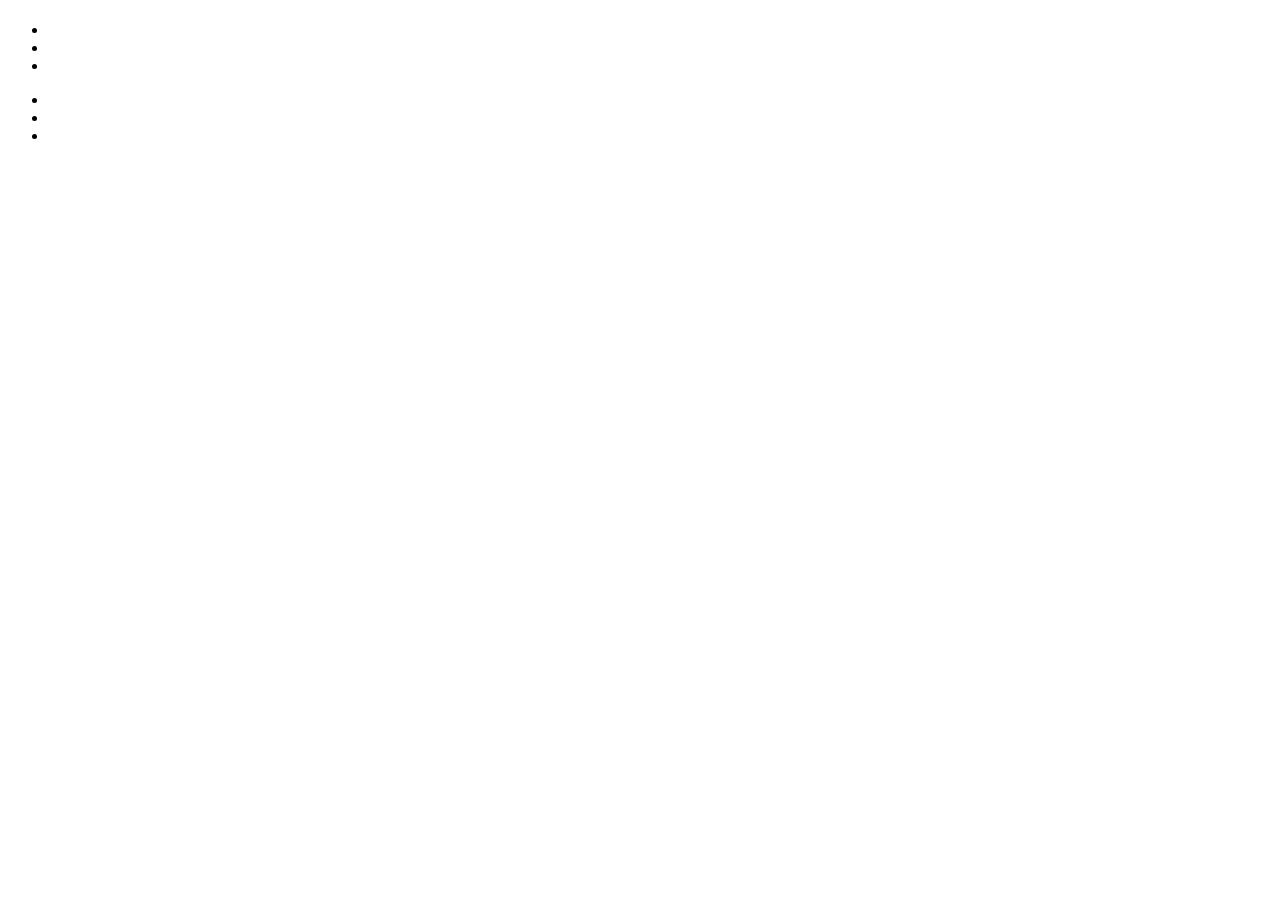
==== index.html @ 8cad9c6f "inital setup strucutre" ====
<!DOCTYPE html>
<html lang="en">
<head>
    <meta charset="UTF-8">
    <meta name="viewport" content="width=device-width, initial-scale=1.0">
    <meta http-equiv="X-UA-Compatible" content="ie=edge">
    <title>Resturant</title>
</head>
<body>
    <header>
        <h1></h1>
        <nav class="masthead-navigation">
            <ul>
                <li><a href=""></a></li>
                <li><a href=""></a></li>
                <li><a href=""></a></li>
            </ul>
        </nav>
    </header>
    <footer class="fotter">
        <div class="halfer"></div>
        <div class="halfer"></div>
        <div>
            <ul>
                <li><a href=""><img src="" alt=""></a></li>
                <li><a href=""><img src="" alt=""></a></li>
                <li><a href=""><img src="" alt=""></a></li>
            </ul>
        </div>
    </footer>
    
</body>
</html>
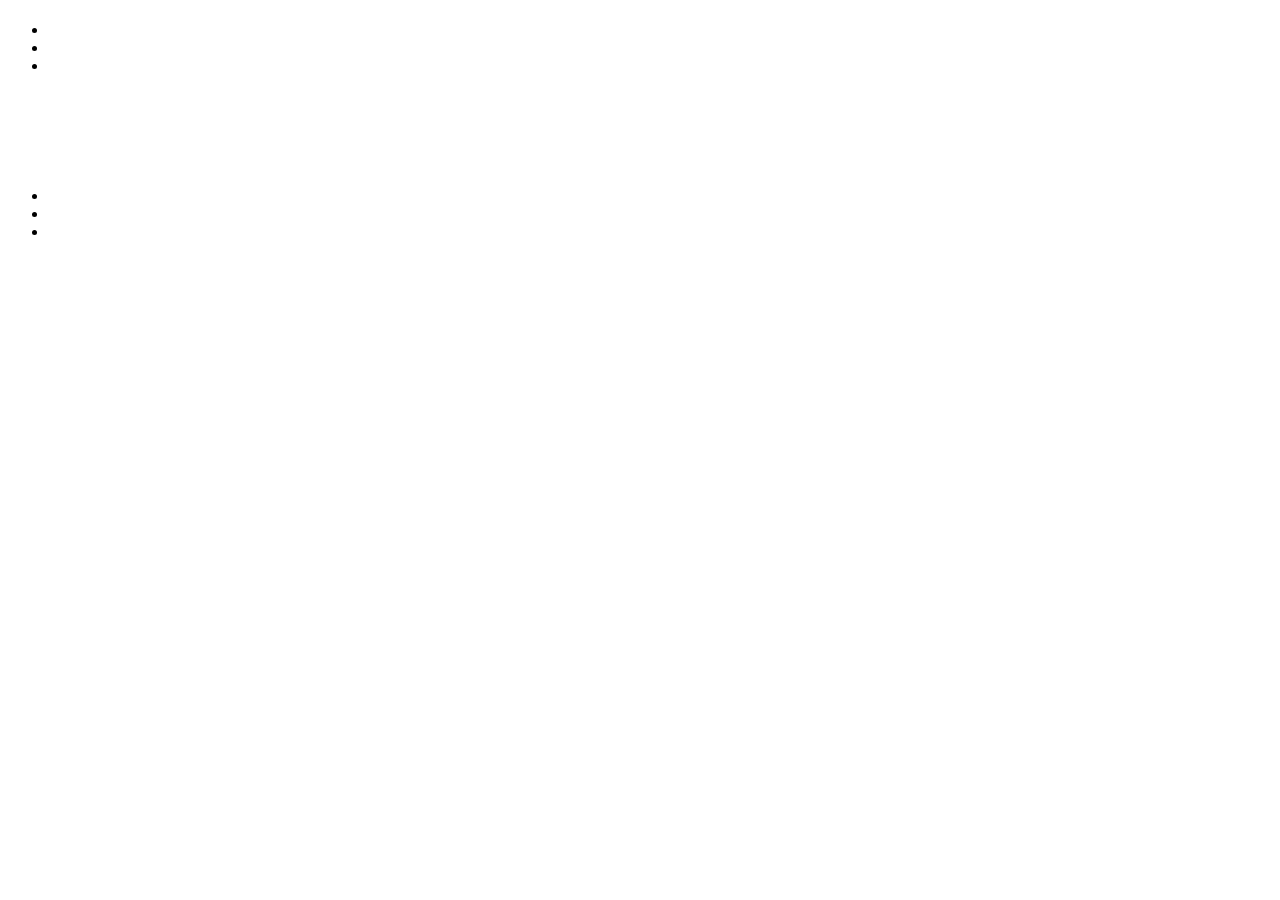
==== commit ba38cbb7: "finished base layout for all pages" ====
--- a/index.html
+++ b/index.html
@@ -17,6 +17,28 @@
             </ul>
         </nav>
     </header>
+    <main>
+        <section aria-labelledby="Pictures of food">
+            <h2 id="pictures of food"></h2>
+            <div>
+                <li><a href=""></a></li>
+            </div>
+            <div>
+                <li><a href=""></a></li>
+            </div>
+            <div>
+                <li><a href=""></a></li>
+            </div>
+            <div>
+                <li><a href=""></a></li>
+            </div>
+       </section>
+       <section aria-labeledby="about us">
+           <h2 id="about us"></h2>
+           <p></p>
+           <p></p>
+       </section>
+    </main>
     <footer class="fotter">
         <div class="halfer"></div>
         <div class="halfer"></div>
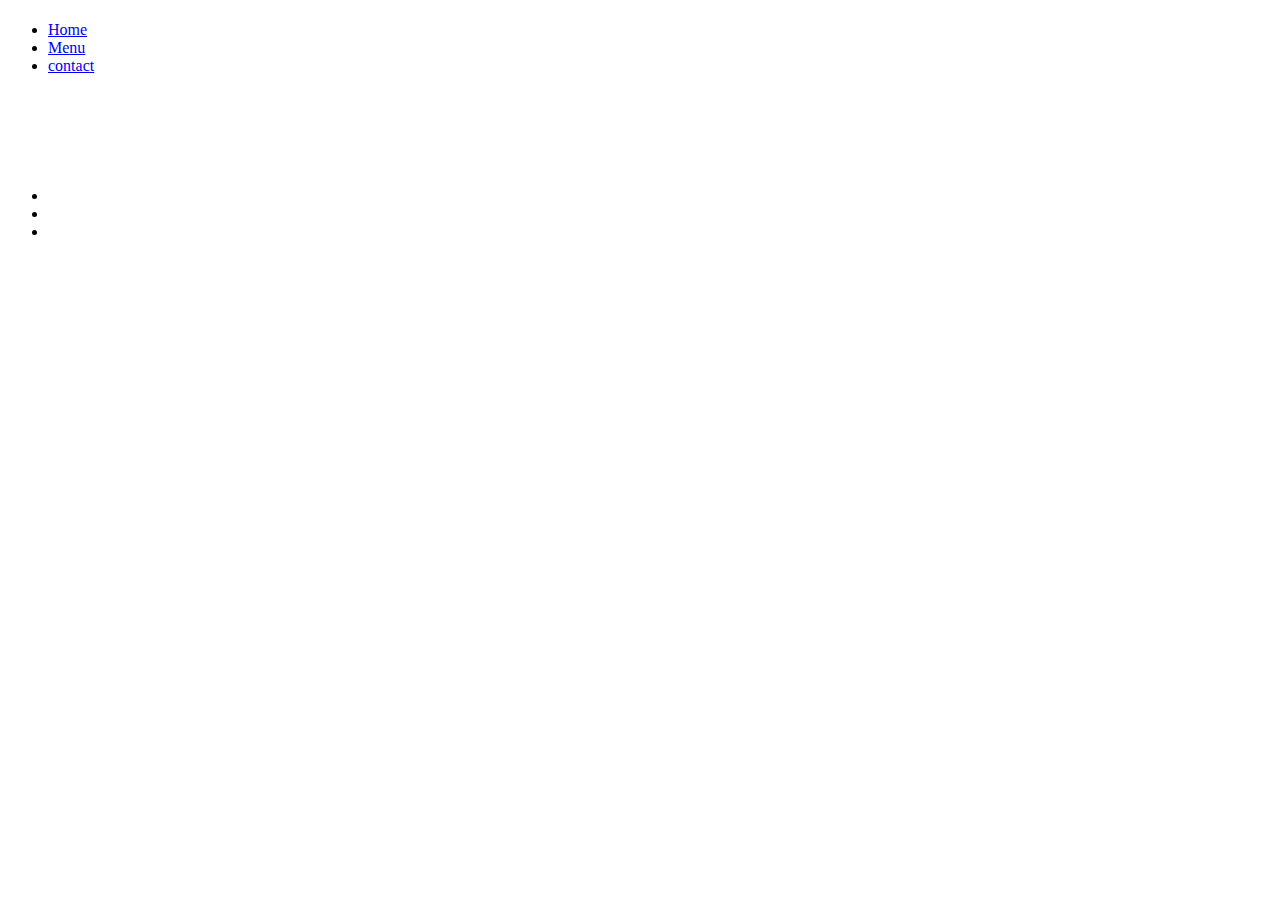
==== commit e0585073: "added links" ====
--- a/index.html
+++ b/index.html
@@ -11,9 +11,9 @@
         <h1></h1>
         <nav class="masthead-navigation">
             <ul>
-                <li><a href=""></a></li>
-                <li><a href=""></a></li>
-                <li><a href=""></a></li>
+                <li><a href="#">Home</a></li>
+                <li><a href="menu.html">Menu</a></li>
+                <li><a href="contact.html"> contact</a></li>
             </ul>
         </nav>
     </header>
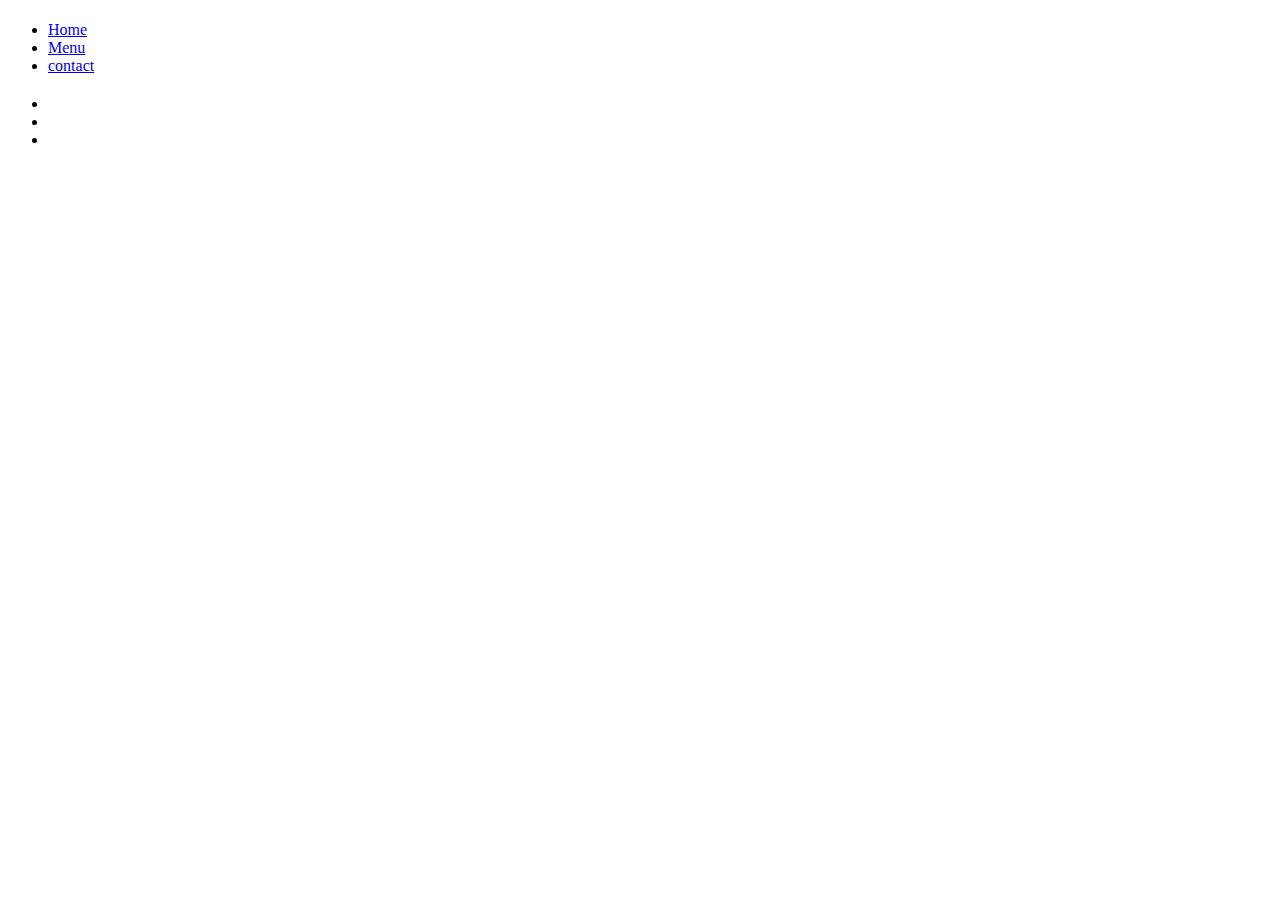
==== commit f14b9336: "removed pictures from home page" ====
--- a/index.html
+++ b/index.html
@@ -18,21 +18,6 @@
         </nav>
     </header>
     <main>
-        <section aria-labelledby="Pictures of food">
-            <h2 id="pictures of food"></h2>
-            <div>
-                <li><a href=""></a></li>
-            </div>
-            <div>
-                <li><a href=""></a></li>
-            </div>
-            <div>
-                <li><a href=""></a></li>
-            </div>
-            <div>
-                <li><a href=""></a></li>
-            </div>
-       </section>
        <section aria-labeledby="about us">
            <h2 id="about us"></h2>
            <p></p>
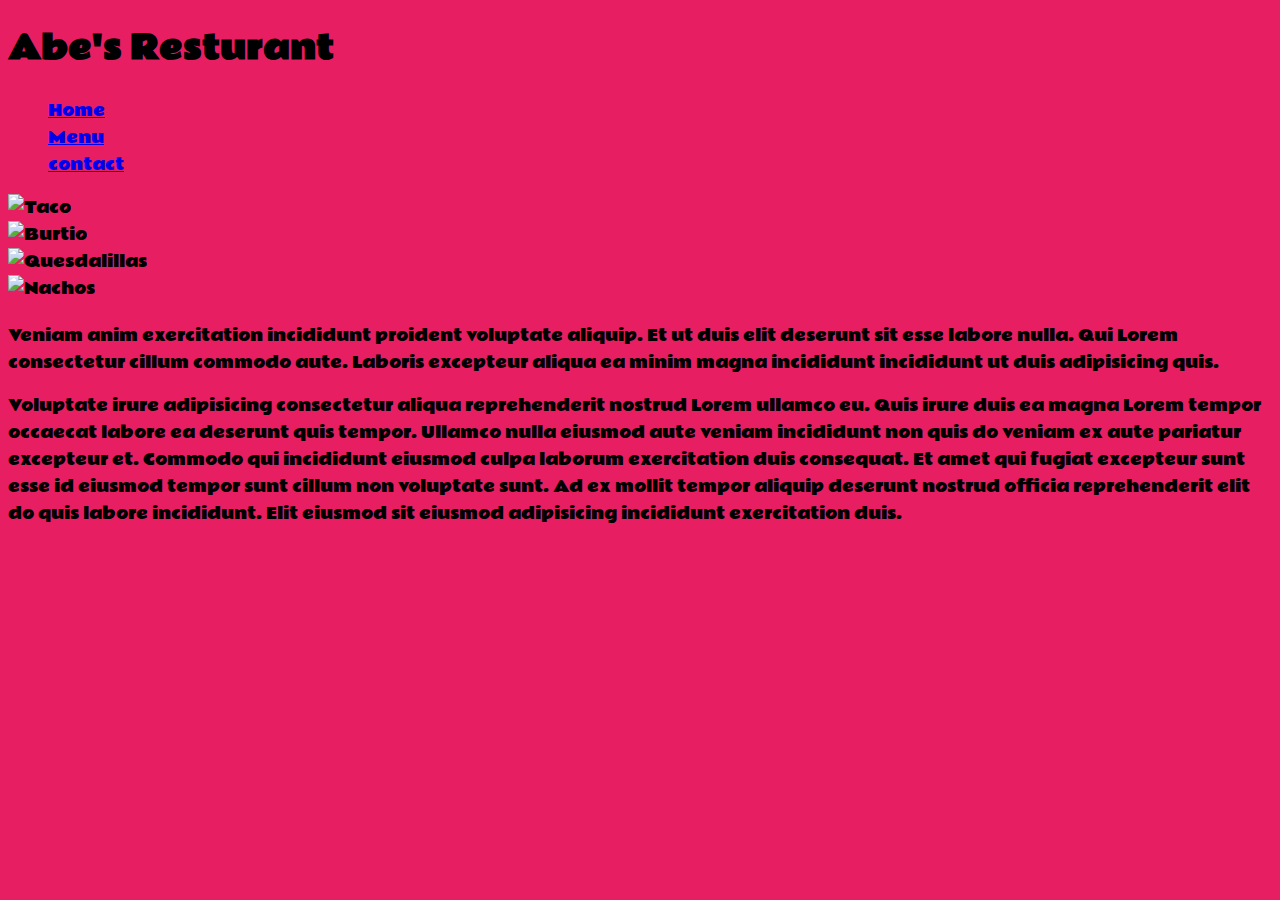
==== commit 977764fc: "added styles" ====
--- a/index.html
+++ b/index.html
@@ -5,10 +5,12 @@
     <meta name="viewport" content="width=device-width, initial-scale=1.0">
     <meta http-equiv="X-UA-Compatible" content="ie=edge">
     <title>Resturant</title>
+    <link rel="stylesheet" href="./assets/css/style.css">
+    <link href="https://fonts.googleapis.com/css?family=Rammetto+One" rel="stylesheet">
 </head>
 <body>
     <header>
-        <h1></h1>
+        <h1>Abe's Resturant</h1>
         <nav class="masthead-navigation">
             <ul>
                 <li><a href="#">Home</a></li>
@@ -18,10 +20,16 @@
         </nav>
     </header>
     <main>
+        <section>
+            <div><img src="http://www.placepuppy.net/400/250" alt="Taco"></div>
+            <div><img src="http://www.placepuppy.net/400/250" alt="Burtio"></div>
+            <div><img src="http://www.placepuppy.net/400/250" alt="Quesdalillas"></div>
+            <div><img src="http://www.placepuppy.net/400/250" alt="Nachos"></div>
+        </section>
        <section aria-labeledby="about us">
            <h2 id="about us"></h2>
-           <p></p>
-           <p></p>
+           <p>Veniam anim exercitation incididunt proident voluptate aliquip. Et ut duis elit deserunt sit esse labore nulla. Qui Lorem consectetur cillum commodo aute. Laboris excepteur aliqua ea minim magna incididunt incididunt ut duis adipisicing quis.</p>
+           <p>Voluptate irure adipisicing consectetur aliqua reprehenderit nostrud Lorem ullamco eu. Quis irure duis ea magna Lorem tempor occaecat labore ea deserunt quis tempor. Ullamco nulla eiusmod aute veniam incididunt non quis do veniam ex aute pariatur excepteur et. Commodo qui incididunt eiusmod culpa laborum exercitation duis consequat. Et amet qui fugiat excepteur sunt esse id eiusmod tempor sunt cillum non voluptate sunt. Ad ex mollit tempor aliquip deserunt nostrud officia reprehenderit elit do quis labore incididunt. Elit eiusmod sit eiusmod adipisicing incididunt exercitation duis.</p>
        </section>
     </main>
     <footer class="fotter">
--- a/assets/css/style.css
+++ b/assets/css/style.css
@@ -0,0 +1,21 @@
+body{
+    background-color: #e81e62;
+    font-family: 'Rammetto One', cursive;
+}
+
+li{
+    list-style :none;
+}
+
+
+/*  Colors
+Primary : #e81e62
+P — Light: #ff608f
+P — Dark: #af0039
+
+secondary : #b2ff59
+S — Light: #e7ff8c
+S — Dark: #7ecb20
+
+
+
